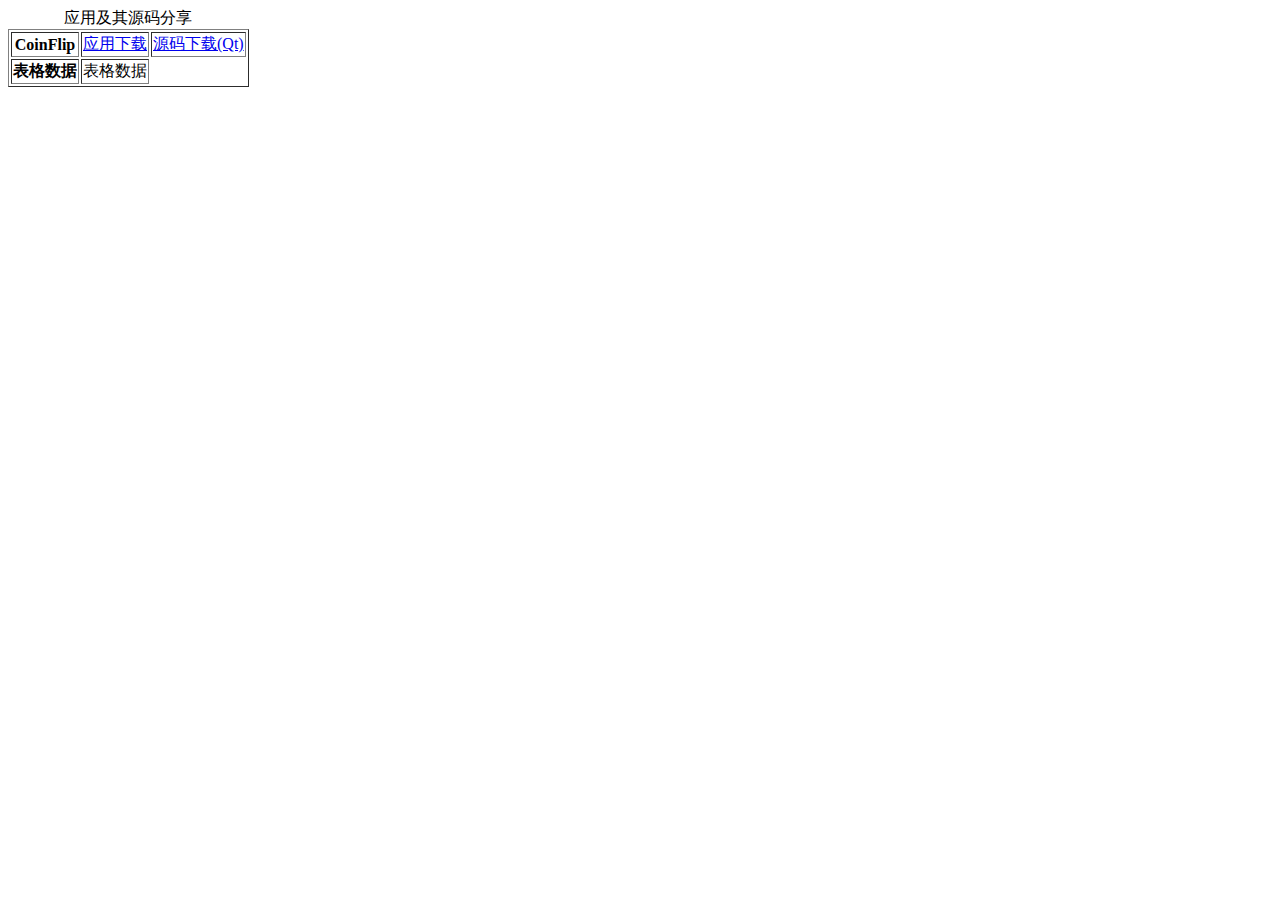
==== index.html @ 677ebc3d "Update index.html" ====
<!DOCTYPE html>
<html>
  <head>
    <meta charSet="utf-8"/>
    <title>mo</title>
  </head>
  <body>
    <table border="1">
      <caption>应用及其源码分享</caption>
      <tr>
        <th>CoinFlip</th>
        <td>
          <a href="/CoinFlip.zip" download="CoinFlip.zip">
            应用下载
          </a>
        </td>
        <td>
          <a href="/CoinFlip_SourceCode.zip" download="CoinFlip_SourceCode.zip">
            源码下载(Qt)
          </a>
        </td>
      </tr>
      <tr>
        <th>表格数据</th>
        <td>表格数据</td>
      </tr>
    </table>
  </body>
</html>
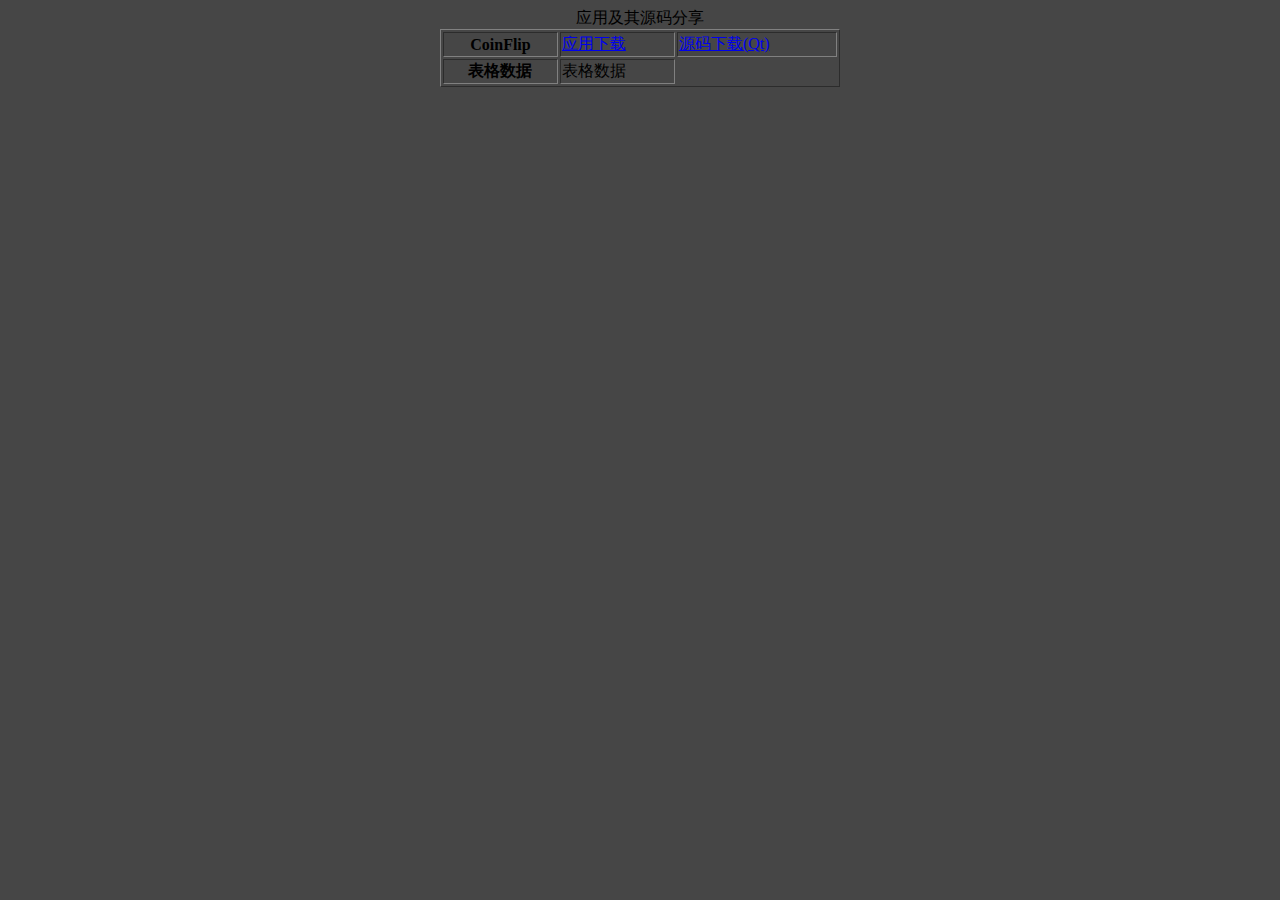
==== commit 5a97e6a5: "Add files via upload" ====
--- a/index.html
+++ b/index.html
@@ -3,9 +3,32 @@
   <head>
     <meta charSet="utf-8"/>
     <title>mo</title>
+    <link rel = "stylesheet" href="./back.css">
   </head>
   <body>
-    <table border="1">
+<template>
+  <div>
+    <div class="backgroundGray"></div>
+  </div>
+</template>
+ 
+<style>
+.backgroundGray {
+  position: absolute;
+  width: 100%;
+  height: 937px;
+  top: 0;
+  background: url("./background.png");//图片地址
+  background-repeat: no-repeat;//图片不平铺
+  -webkit-filter: blur(15px);//模糊
+  -moz-filter: blur(15px);//模糊
+  -o-filter: blur(15px);//模糊
+  -ms-filter: blur(15px);//模糊
+  filter: blur(15px);//模糊
+}
+ 
+</style>
+    <table border="1" width = "400" align = "center">
       <caption>应用及其源码分享</caption>
       <tr>
         <th>CoinFlip</th>
@@ -26,4 +49,4 @@
       </tr>
     </table>
   </body>
-</html>
+</html>--- a/back.css
+++ b/back.css
@@ -0,0 +1,8 @@
+body {
+    background-image: url(./background.png);
+    background-position: center center;
+    background-repeat: no-repeat;
+    background-attachment: fixed;
+    background-size: cover;
+    background-color: #464646;
+}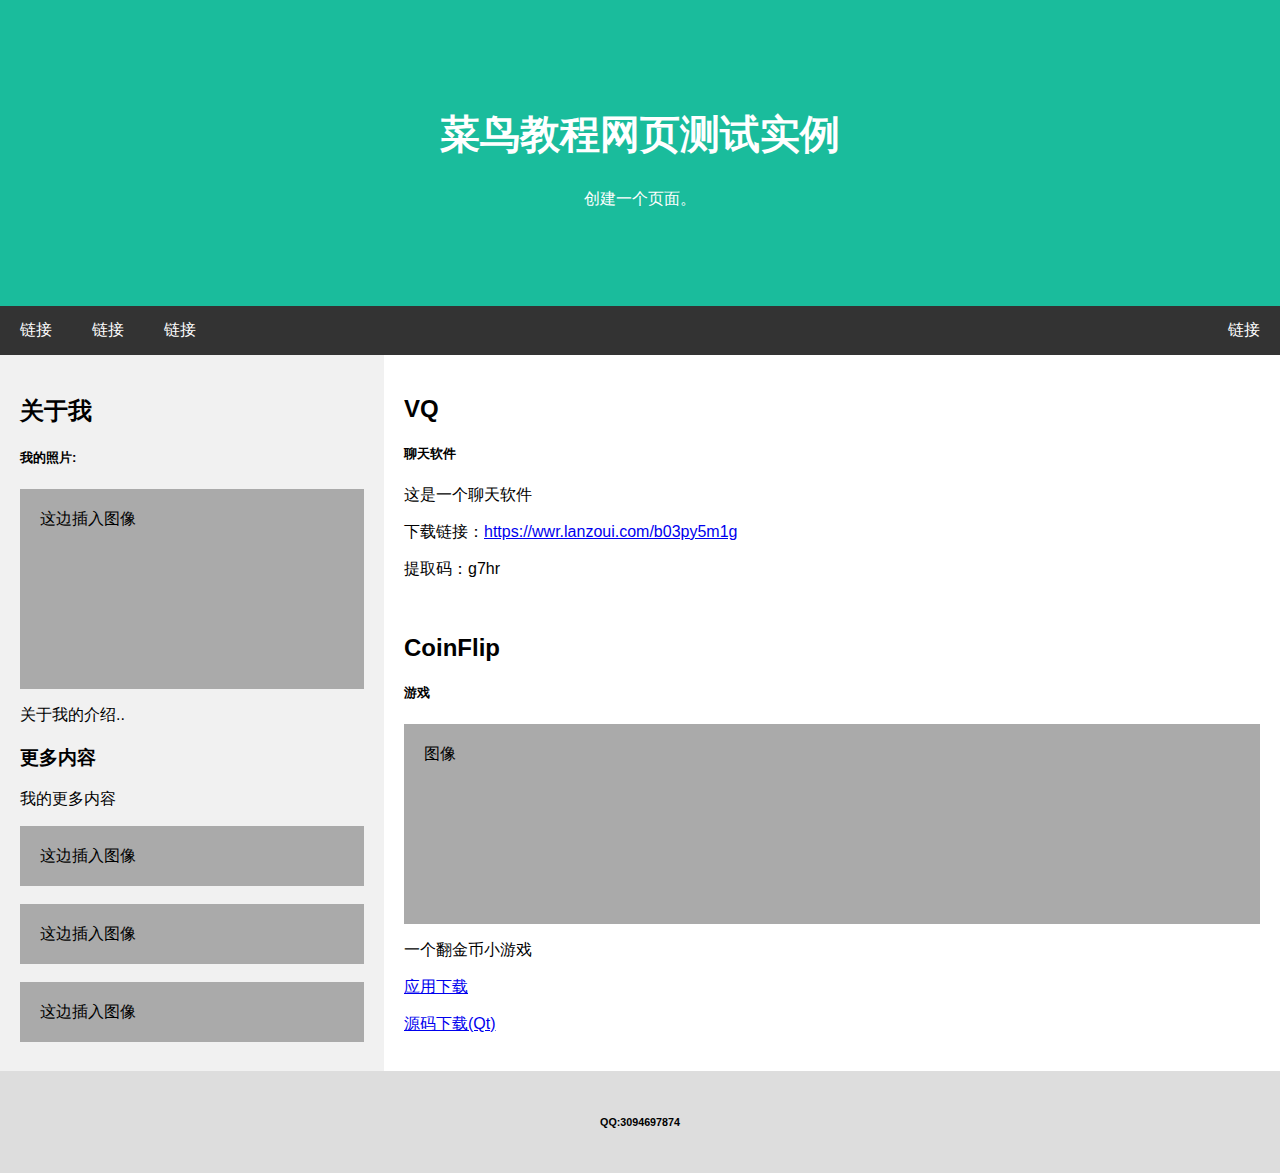
==== commit 6f89ee44: "Add files via upload" ====
--- a/index.html
+++ b/index.html
@@ -1,52 +1,161 @@
 <!DOCTYPE html>
 <html>
-  <head>
-    <meta charSet="utf-8"/>
-    <title>mo</title>
-    <link rel = "stylesheet" href="./back.css">
-  </head>
-  <body>
-<template>
-  <div>
-    <div class="backgroundGray"></div>
+<head>
+<title>页面标题</title>
+<meta charset="UTF-8">
+<meta name="viewport" content="width=device-width, initial-scale=1">
+<style>
+* {
+    box-sizing: border-box;
+}
+
+/* body 样式 */
+body {
+    font-family: Arial;
+    margin: 0;
+}
+
+/* 标题 */
+.header {
+    padding: 80px;
+    text-align: center;
+    background: #1abc9c;
+    color: white;
+}
+
+/* 标题字体加大 */
+.header h1 {
+    font-size: 40px;
+}
+
+/* 导航 */
+.navbar {
+    overflow: hidden;
+    background-color: #333;
+}
+
+/* 导航栏样式 */
+.navbar a {
+    float: left;
+    display: block;
+    color: white;
+    text-align: center;
+    padding: 14px 20px;
+    text-decoration: none;
+}
+
+/* 右侧链接*/
+.navbar a.right {
+    float: right;
+}
+
+/* 鼠标移动到链接的颜色 */
+.navbar a:hover {
+    background-color: #ddd;
+    color: black;
+}
+
+/* 列容器 */
+.row {  
+    display: -ms-flexbox; /* IE10 */
+    display: flex;
+    -ms-flex-wrap: wrap; /* IE10 */
+    flex-wrap: wrap;
+}
+
+/* 创建两个列 */
+/* 边栏 */
+.side {
+    -ms-flex: 30%; /* IE10 */
+    flex: 30%;
+    background-color: #f1f1f1;
+    padding: 20px;
+}
+
+/* 主要的内容区域 */
+.main {   
+    -ms-flex: 70%; /* IE10 */
+    flex: 70%;
+    background-color: white;
+    padding: 20px;
+}
+
+/* 测试图片 */
+.fakeimg {
+    background-color: #aaa;
+    width: 100%;
+    padding: 20px;
+}
+
+/* 底部 */
+.footer {
+    padding: 20px;
+    text-align: center;
+    background: #ddd;
+}
+
+/* 响应式布局 - 在屏幕设备宽度尺寸小于 700px 时, 让两栏上下堆叠显示 */
+@media screen and (max-width: 700px) {
+    .row {   
+        flex-direction: column;
+    }
+}
+
+/* 响应式布局 - 在屏幕设备宽度尺寸小于 400px 时, 让导航栏目上下堆叠显示 */
+@media screen and (max-width: 400px) {
+    .navbar a {
+        float: none;
+        width: 100%;
+    }
+}
+</style>
+</head>
+<body>
+
+<div class="header">
+  <h1>菜鸟教程网页测试实例</h1>
+  <p>创建一个页面。</p>
+</div>
+
+<div class="navbar">
+  <a href="#">链接</a>
+  <a href="#">链接</a>
+  <a href="#">链接</a>
+  <a href="#" class="right">链接</a>
+</div>
+
+<div class="row">
+  <div class="side">
+      <h2>关于我</h2>
+      <h5>我的照片:</h5>
+      <div class="fakeimg" style="height:200px;">这边插入图像</div>
+      <p>关于我的介绍..</p>
+      <h3>更多内容</h3>
+      <p>我的更多内容</p>
+      <div class="fakeimg" style="height:60px;">这边插入图像</div><br>
+      <div class="fakeimg" style="height:60px;">这边插入图像</div><br>
+      <div class="fakeimg" style="height:60px;">这边插入图像</div>
   </div>
-</template>
- 
-<style>
-.backgroundGray {
-  position: absolute;
-  width: 100%;
-  height: 937px;
-  top: 0;
-  background: url("./background.png");//图片地址
-  background-repeat: no-repeat;//图片不平铺
-  -webkit-filter: blur(15px);//模糊
-  -moz-filter: blur(15px);//模糊
-  -o-filter: blur(15px);//模糊
-  -ms-filter: blur(15px);//模糊
-  filter: blur(15px);//模糊
-}
- 
-</style>
-    <table border="1" width = "400" align = "center">
-      <caption>应用及其源码分享</caption>
-      <tr>
-        <th>CoinFlip</th>
-        <td>
-          <a href="/CoinFlip.zip" download="CoinFlip.zip">
-            应用下载
-          </a>
-        </td>
-        <td>
-          <a href="/CoinFlip_SourceCode.zip" download="CoinFlip_SourceCode.zip">
-            源码下载(Qt)
-          </a>
-        </td>
-      </tr>
-      <tr>
-        <th>表格数据</th>
-        <td>表格数据</td>
-      </tr>
-    </table>
-  </body>
+  <div class="main">
+      <h2>VQ</h2>
+      <h5>聊天软件</h5>
+      <!--<div class="fakeimg" style="height:200px;">图像</div>-->
+      <p>这是一个聊天软件</p>
+	  <p>下载链接：<a href="https://wwr.lanzoui.com/b03py5m1g">https://wwr.lanzoui.com/b03py5m1g</a></p>
+	  <p>提取码：g7hr</p>
+      <br>
+      <h2>CoinFlip</h2>
+      <h5>游戏</h5>
+      <div class="fakeimg" style="height:200px;">图像</div>
+      <p>一个翻金币小游戏</p>
+      <p><a href="/CoinFlip.zip" download="CoinFlip.zip">应用下载</a></p>
+      <p><a href="/CoinFlip_SourceCode.zip" download="CoinFlip_SourceCode.zip">源码下载(Qt)</a></p>
+  </div>
+</div>
+
+<div class="footer">
+  <h6>QQ:3094697874</h6>
+</div>
+
+</body>
 </html>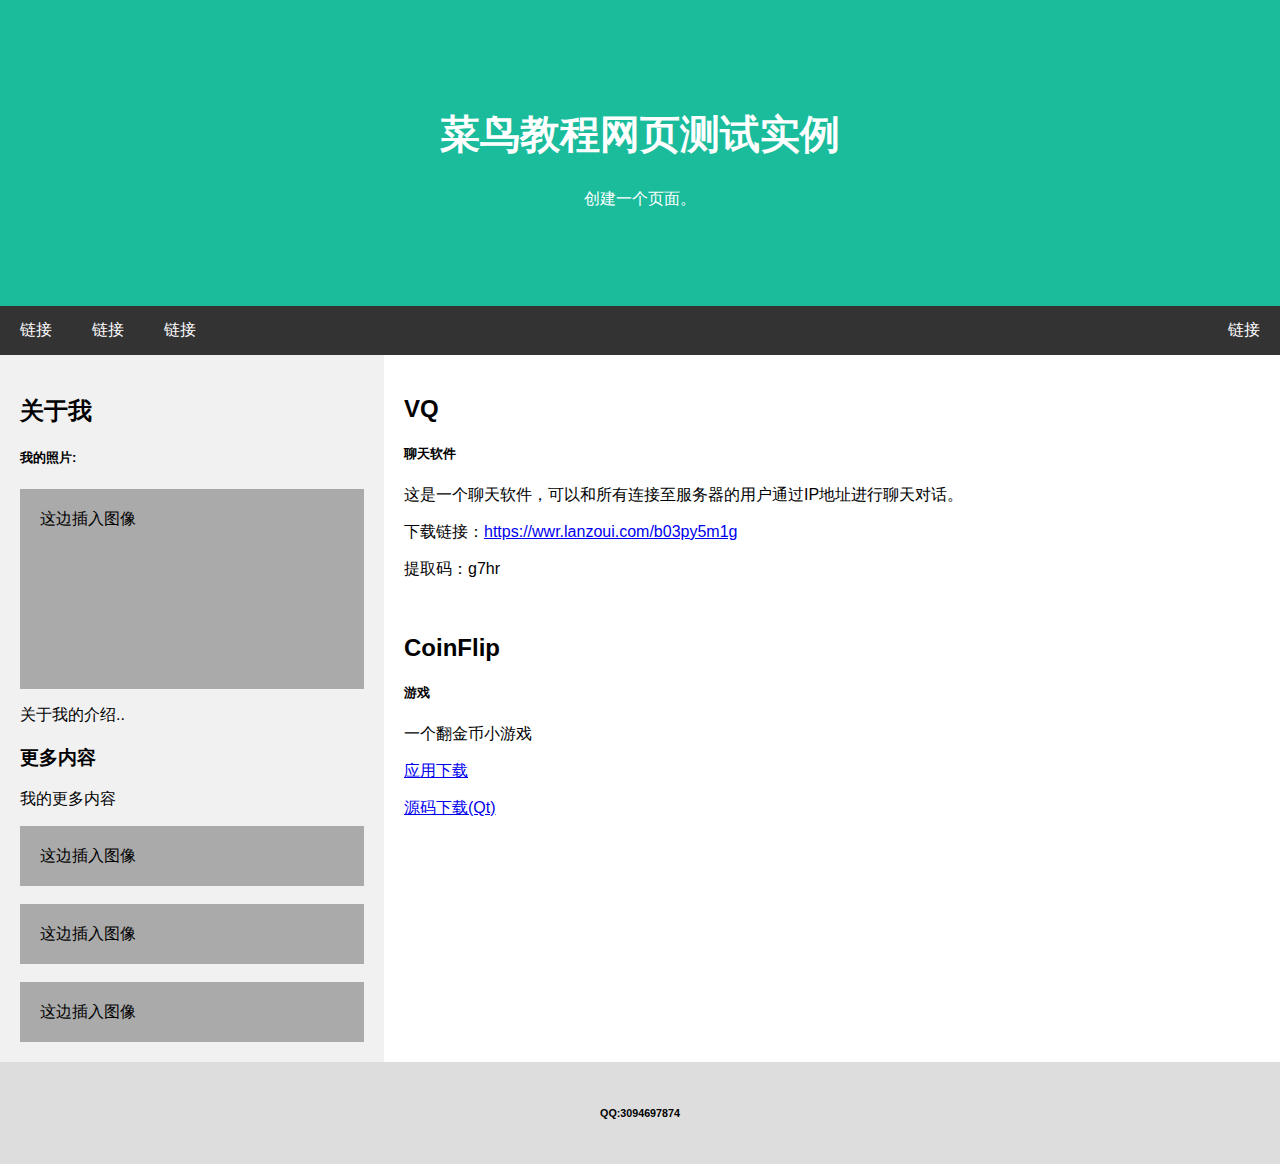
==== commit 7eee0607: "Update index.html" ====
--- a/index.html
+++ b/index.html
@@ -1,7 +1,7 @@
 <!DOCTYPE html>
 <html>
 <head>
-<title>页面标题</title>
+<title>mo</title>
 <meta charset="UTF-8">
 <meta name="viewport" content="width=device-width, initial-scale=1">
 <style>
@@ -140,13 +140,13 @@
       <h2>VQ</h2>
       <h5>聊天软件</h5>
       <!--<div class="fakeimg" style="height:200px;">图像</div>-->
-      <p>这是一个聊天软件</p>
+      <p>这是一个聊天软件，可以和所有连接至服务器的用户通过IP地址进行聊天对话。</p>
 	  <p>下载链接：<a href="https://wwr.lanzoui.com/b03py5m1g">https://wwr.lanzoui.com/b03py5m1g</a></p>
 	  <p>提取码：g7hr</p>
       <br>
       <h2>CoinFlip</h2>
       <h5>游戏</h5>
-      <div class="fakeimg" style="height:200px;">图像</div>
+      <!--<div class="fakeimg" style="height:200px;">图像</div>-->
       <p>一个翻金币小游戏</p>
       <p><a href="/CoinFlip.zip" download="CoinFlip.zip">应用下载</a></p>
       <p><a href="/CoinFlip_SourceCode.zip" download="CoinFlip_SourceCode.zip">源码下载(Qt)</a></p>
@@ -158,4 +158,4 @@
 </div>
 
 </body>
-</html>+</html>
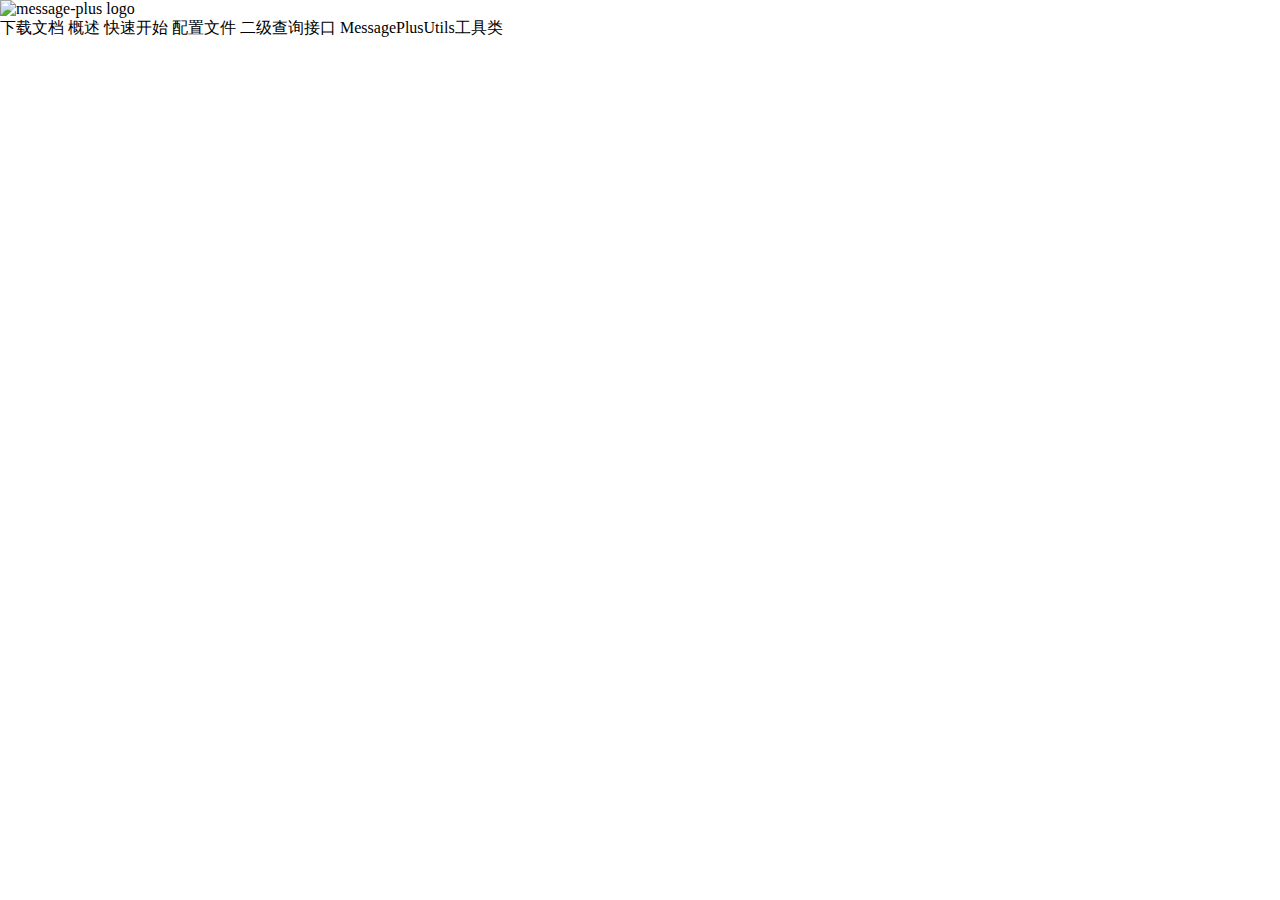
==== commit 4b36025b: "Add files via upload" ====
--- a/index.html
+++ b/index.html
@@ -1,161 +1,156 @@
 <!DOCTYPE html>
-<html>
+<html lang="ch">
 <head>
-<title>mo</title>
-<meta charset="UTF-8">
-<meta name="viewport" content="width=device-width, initial-scale=1">
-<style>
-* {
-    box-sizing: border-box;
-}
+    <meta charset="UTF-8">
+    <title>消息增强器 - 帮助文档</title>
+    <link rel="icon" href="icon.png">
+    <script type="text/javascript" src="res_js/vue.global.js"></script>
+    <!-- import CSS -->
+    <link rel="stylesheet" href="https://unpkg.com/element-plus/dist/index.css">
+    <!--图标-->
+    <script src="//unpkg.com/@element-plus/icons-vue"></script>
+    <!-- import JavaScript -->
+    <script src="res_js/element-plus.js"></script>
+    <script type="text/javascript" src="res_js/axios-0.18.0.js"></script>
+    <script src="res_js/marked.js"></script>
+    <link rel="stylesheet" href="//cdnjs.cloudflare.com/ajax/libs/highlight.js/11.6.0/styles/default.min.css">
+    <script src="//cdnjs.cloudflare.com/ajax/libs/highlight.js/11.6.0/highlight.min.js"></script>
+    <link rel="stylesheet" href="https://cdnjs.cloudflare.com/ajax/libs/github-markdown-css/5.1.0/github-markdown-light.min.css">
 
-/* body 样式 */
-body {
-    font-family: Arial;
-    margin: 0;
-}
-
-/* 标题 */
-.header {
-    padding: 80px;
-    text-align: center;
-    background: #1abc9c;
-    color: white;
-}
-
-/* 标题字体加大 */
-.header h1 {
-    font-size: 40px;
-}
-
-/* 导航 */
-.navbar {
-    overflow: hidden;
-    background-color: #333;
-}
-
-/* 导航栏样式 */
-.navbar a {
-    float: left;
-    display: block;
-    color: white;
-    text-align: center;
-    padding: 14px 20px;
-    text-decoration: none;
-}
-
-/* 右侧链接*/
-.navbar a.right {
-    float: right;
-}
-
-/* 鼠标移动到链接的颜色 */
-.navbar a:hover {
-    background-color: #ddd;
-    color: black;
-}
-
-/* 列容器 */
-.row {  
-    display: -ms-flexbox; /* IE10 */
-    display: flex;
-    -ms-flex-wrap: wrap; /* IE10 */
-    flex-wrap: wrap;
-}
-
-/* 创建两个列 */
-/* 边栏 */
-.side {
-    -ms-flex: 30%; /* IE10 */
-    flex: 30%;
-    background-color: #f1f1f1;
-    padding: 20px;
-}
-
-/* 主要的内容区域 */
-.main {   
-    -ms-flex: 70%; /* IE10 */
-    flex: 70%;
-    background-color: white;
-    padding: 20px;
-}
-
-/* 测试图片 */
-.fakeimg {
-    background-color: #aaa;
-    width: 100%;
-    padding: 20px;
-}
-
-/* 底部 */
-.footer {
-    padding: 20px;
-    text-align: center;
-    background: #ddd;
-}
-
-/* 响应式布局 - 在屏幕设备宽度尺寸小于 700px 时, 让两栏上下堆叠显示 */
-@media screen and (max-width: 700px) {
-    .row {   
-        flex-direction: column;
-    }
-}
-
-/* 响应式布局 - 在屏幕设备宽度尺寸小于 400px 时, 让导航栏目上下堆叠显示 */
-@media screen and (max-width: 400px) {
-    .navbar a {
-        float: none;
-        width: 100%;
-    }
-}
-</style>
+    <link rel="stylesheet" href="css/codeBlock.css">
+    <style>
+        body {
+            border: 0;
+            margin: 0;
+            padding: 0;
+        }
+        .flex-grow {
+            flex-grow: 1;
+        }
+        .h1 {
+            height: 35px;
+            font-size: 25px;
+            line-height: 35px;
+            border-left: 3px solid rgba(240,0,0,1);
+            padding-left: 8px;
+            margin: 10px 0;
+        }
+    </style>
 </head>
 <body>
-
-<div class="header">
-  <h1>菜鸟教程网页测试实例</h1>
-  <p>创建一个页面。</p>
-</div>
-
-<div class="navbar">
-  <a href="#">链接</a>
-  <a href="#">链接</a>
-  <a href="#">链接</a>
-  <a href="#" class="right">链接</a>
-</div>
-
-<div class="row">
-  <div class="side">
-      <h2>关于我</h2>
-      <h5>我的照片:</h5>
-      <div class="fakeimg" style="height:200px;">这边插入图像</div>
-      <p>关于我的介绍..</p>
-      <h3>更多内容</h3>
-      <p>我的更多内容</p>
-      <div class="fakeimg" style="height:60px;">这边插入图像</div><br>
-      <div class="fakeimg" style="height:60px;">这边插入图像</div><br>
-      <div class="fakeimg" style="height:60px;">这边插入图像</div>
-  </div>
-  <div class="main">
-      <h2>VQ</h2>
-      <h5>聊天软件</h5>
-      <!--<div class="fakeimg" style="height:200px;">图像</div>-->
-      <p>这是一个聊天软件，可以和所有连接至服务器的用户通过IP地址进行聊天对话。</p>
-	  <p>下载链接：<a href="https://wwr.lanzoui.com/b03py5m1g">https://wwr.lanzoui.com/b03py5m1g</a></p>
-	  <p>提取码：g7hr</p>
-      <br>
-      <h2>CoinFlip</h2>
-      <h5>游戏</h5>
-      <!--<div class="fakeimg" style="height:200px;">图像</div>-->
-      <p>一个翻金币小游戏</p>
-      <p><a href="/CoinFlip.zip" download="CoinFlip.zip">应用下载</a></p>
-      <p><a href="/CoinFlip_SourceCode.zip" download="CoinFlip_SourceCode.zip">源码下载(Qt)</a></p>
-  </div>
-</div>
-
-<div class="footer">
-  <h6>QQ:3094697874</h6>
-</div>
-
+    <div id="app">
+        <div class="common-layout">
+            <el-container>
+                <el-header style="width: 100%; padding: 0">
+                    <el-menu class="el-menu-demo"
+                             mode="horizontal"
+                             background-color="#24243E"
+                             text-color="#fff"
+                             active-text-color="#ffd04b"
+                             :ellipsis="false" style="width: 100%; margin: 0; padding: 0">
+                        <el-menu-item style="overflow: hidden; width: 160px">
+                            <img style="width: 160px" src="logo.png" alt="message-plus logo">
+                        </el-menu-item>
+                        <div class="flex-grow"></div>
+                        <el-menu-item><a :href="parentUrl + '/md.zip'">下载文档</a></el-menu-item>
+                    </el-menu>
+                </el-header>
+                <el-container>
+                    <el-aside width="220px">
+                        <el-menu :default-active="mainIndex" class="el-menu-vertical-demo" @select="handleSelect">
+                            <el-menu-item index="1" @click="mdInitialization('summarize')">概述</el-menu-item>
+                            <el-menu-item index="2" @click="mdInitialization('quick-start')">快速开始</el-menu-item>
+                            <el-sub-menu index="3">
+                                <template #title>高级</template>
+                                <el-menu-item index="3-1" @click="mdInitialization('configuration-file')">配置文件</el-menu-item>
+                                <el-menu-item index="3-2" @click="mdInitialization('second-level-query-interface')">二级查询接口</el-menu-item>
+                                <el-menu-item index="3-3" @click="mdInitialization('utility-class')">MessagePlusUtils工具类</el-menu-item>
+                            </el-sub-menu>
+                        </el-menu>
+                    </el-aside>
+                    <el-main>
+                        <div style="width: 1000px; margin: 0 auto;">
+                            <div id="summarize" class="markdown-body" title="概述" v-show="mainIndex==='1'"></div>
+                            <div id="quick-start" class="markdown-body" title="快速开始" v-show="mainIndex==='2'"></div>
+                            <div id="configuration-file" class="markdown-body" title="配置文件" v-show="mainIndex==='3-1'"></div>
+                            <div id="second-level-query-interface" class="markdown-body" title="二级查询接口" v-show="mainIndex==='3-2'"></div>
+                            <div id="utility-class" class="markdown-body" title="MessagePlusUtils工具类" v-show="mainIndex==='3-3'"></div>
+                        </div>
+                    </el-main>
+                </el-container>
+            </el-container>
+        </div>
+    </div>
+    <script>
+        const App = {
+            mounted() {
+                axios({
+                    method: "get",
+                    url: window.location.protocol+"//"+window.location.host+"/ChatService/message-plus-doc/md/summarize.md"
+                }).then(resp=>{
+                    const options = {
+                        gfm: true, // 默认为true。 允许 Git Hub标准的markdown
+                        breaks: false, // 默认为false。 允许回车换行。该选项要求 gfm 为true。
+                        smartLists: true,
+                        highlight: function(code) {
+                            return hljs.highlightAuto(code).value;
+                        }
+                    };
+                    document.getElementById('summarize').innerHTML = marked(resp.data, options);
+                });
+            },
+            methods: {
+                /**
+                 * md初始化
+                 * @param name 文档名称
+                 */
+                mdInitialization(name) {
+                    if (document.getElementById(name).innerHTML!=='') return;
+                    axios({
+                        method: "get",
+                        url: window.location.protocol+"//"+window.location.host+"/md/"+name+".md"
+                    }).then(resp=>{
+                        const options = {
+                            gfm: true, // 默认为true。 允许 Git Hub标准的markdown
+                            breaks: false, // 默认为false。 允许回车换行。该选项要求 gfm 为true。
+                            smartLists: true,
+                            highlight: function(code) {
+                                return hljs.highlightAuto(code).value;
+                            }
+                        };
+                        document.getElementById(name).innerHTML = marked(resp.data, options);
+                    });
+                },
+                handleSelect(key, keyPath) {
+                    this.mainIndex = key;
+                },
+                /**
+                 * 复制单行内容到粘贴板
+                 * content : 需要复制的内容
+                 * message : 复制完后的提示，不传则默认提示"复制成功"
+                 */
+                copyToClip(content, message) {
+                    var aux = document.createElement("input");
+                    aux.setAttribute("value", content);
+                    document.body.appendChild(aux);
+                    aux.select();
+                    document.execCommand("copy");
+                    document.body.removeChild(aux);
+                },
+            },
+            data() {
+                return {
+                    parentUrl: "https://zwzrt.github.io",
+                    mainIndex: '1',
+                };
+            }
+        };
+        const app = Vue.createApp(App);
+        for (const [key, component] of Object.entries(ElementPlusIconsVue)) {
+            app.component(key, component)
+        }
+        app.use(ElementPlus);
+        app.mount("#app");
+    </script>
 </body>
-</html>
+</html>--- a/css/codeBlock.css
+++ b/css/codeBlock.css
@@ -0,0 +1,42 @@
+.codeBlock {
+    position: relative;
+    overflow: hidden;
+    border-radius: 10px;
+}
+
+.codeBlockContent {
+    min-width: 150px;
+    background-color: rgba(80,80,80,1);
+    color: rgba(250,250,250,1);
+    padding: 15px;
+    border-radius: 10px;
+}
+.codeBlockContent:focus {
+    outline: none;
+}
+
+.codeBlockCopyBtn {
+    display: none;
+    position: absolute;
+    top: 0;
+    right: 0;
+    background-color: rgba(150,150,150,0.6);
+    user-select: none;
+    color: white;
+    font-size: 14px;
+    line-height: 14px;
+    padding: 5px;
+}
+.codeBlockCopyBtn:active {
+    background-color: rgba(200,200,200,0.6);
+}
+.codeBlockCopyBtn:hover {
+    display: block;
+}
+.codeBlockContent:hover+.codeBlockCopyBtn {
+    display: block;
+}
+
+.codeBlockContent .yellowCode {
+    color: yellow;
+}